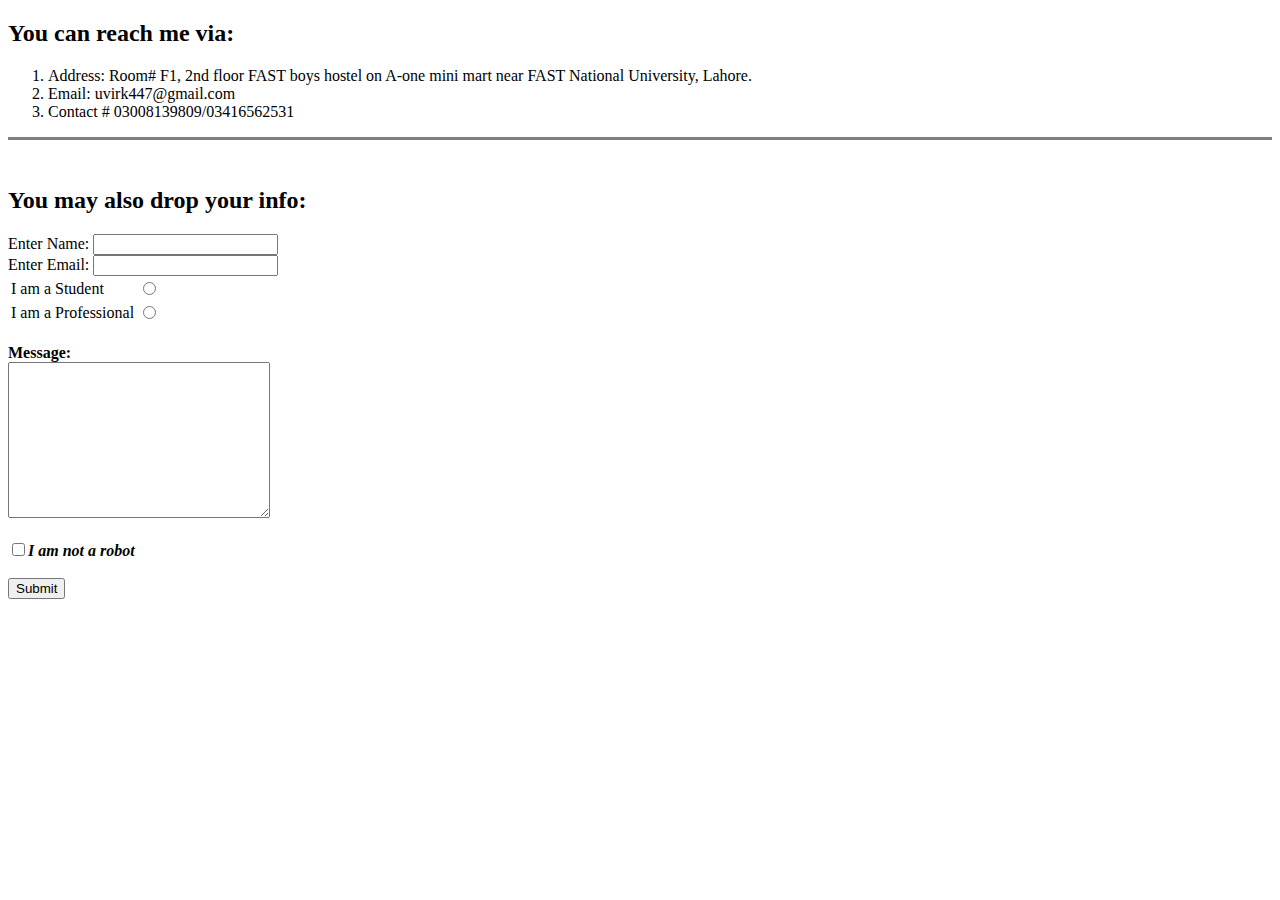
==== contact info.html @ d3e75f16 "Add initial CV website file (using HTML only)" ====
<!DOCTYPE html>
<html lang="en" dir="ltr">

<head>
  <meta charset="utf-8">
  <title>My Contact Info</title>
</head>

<body>
  <h2>You can reach me via:</h2>
  <ol>
    <li>Address: Room# F1, 2nd floor FAST boys hostel on A-one mini mart near
      FAST National University, Lahore. </li>
    <li>Email: uvirk447@gmail.com</li>
    <li>Contact # 03008139809/03416562531</li>
  </ol>

<hr size="3" noshade>

  <h2><br>You may also drop your info:</h2>

  <form action="mailto: l174340@lhr.nu.edu.pk" method="post" enctype="text/plain">

        <td><label for="Get name">Enter Name:</label></td>
        <td><input type="text" name="yourName" value=""><br></td>
        <td><label for="Get name">Enter Email:</label></td>
        <td><input type="email" name="yourEmail" value=""><br></td>
    <table>
    <tr>
      <td>I am a Student</td>
      <td><input type="radio" name="radioForStudentOrteacher1"></td>
    </tr>
    <tr>
      <td>I am a Professional</td>
      <td><input type="radio" name="radioForStudentOrteacher2"></td>
    </tr>
    </table>
    <br>
    <label><b>Message:</b></label>
    <br><textarea name="yourMessage" rows="10" cols="30"></textarea>
    <br>
    <br>
    <input type="checkbox" name="notARobot" value=""><strong><em>I am not a robot</em></strong>
    <br><br>
    <input type="submit" name="Submit">
  </form>



</body>

</html>
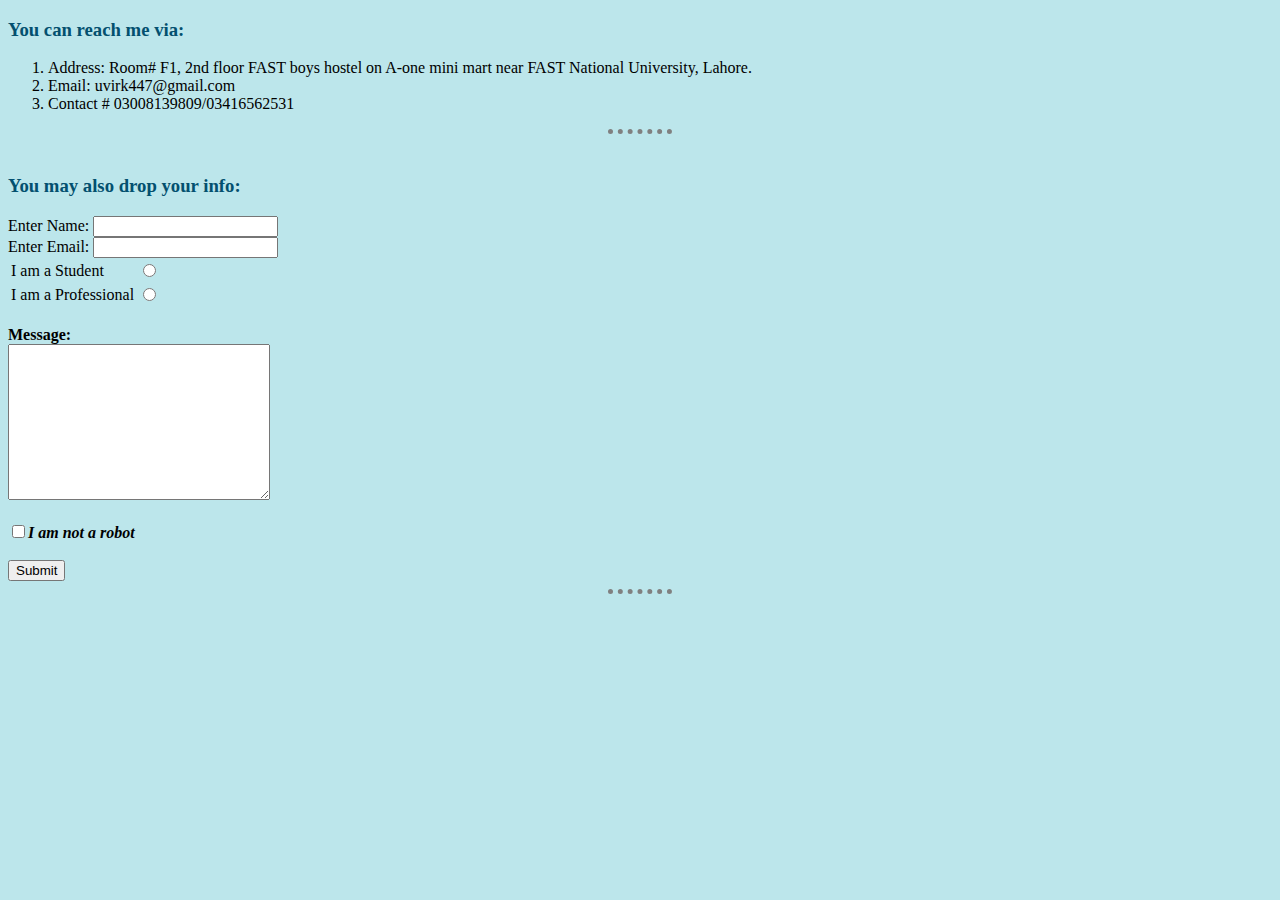
==== commit a170bd3d: "(Added CSS)" ====
--- a/contact info.html
+++ b/contact info.html
@@ -4,36 +4,37 @@
 <head>
   <meta charset="utf-8">
   <title>My Contact Info</title>
+  <link rel="stylesheet" href="css/styles.css">
 </head>
 
 <body>
-  <h2>You can reach me via:</h2>
+  <h3>You can reach me via:</h3>
   <ol>
     <li>Address: Room# F1, 2nd floor FAST boys hostel on A-one mini mart near
       FAST National University, Lahore. </li>
     <li>Email: uvirk447@gmail.com</li>
     <li>Contact # 03008139809/03416562531</li>
   </ol>
+  <hr>
 
-<hr size="3" noshade>
 
-  <h2><br>You may also drop your info:</h2>
+  <h3><br>You may also drop your info:</h3>
 
   <form action="mailto: l174340@lhr.nu.edu.pk" method="post" enctype="text/plain">
 
-        <td><label for="Get name">Enter Name:</label></td>
-        <td><input type="text" name="yourName" value=""><br></td>
-        <td><label for="Get name">Enter Email:</label></td>
-        <td><input type="email" name="yourEmail" value=""><br></td>
+    <td><label for="Get name">Enter Name:</label></td>
+    <td><input type="text" name="yourName" value=""><br></td>
+    <td><label for="Get name">Enter Email:</label></td>
+    <td><input type="email" name="yourEmail" value=""><br></td>
     <table>
-    <tr>
-      <td>I am a Student</td>
-      <td><input type="radio" name="radioForStudentOrteacher1"></td>
-    </tr>
-    <tr>
-      <td>I am a Professional</td>
-      <td><input type="radio" name="radioForStudentOrteacher2"></td>
-    </tr>
+      <tr>
+        <td>I am a Student</td>
+        <td><input type="radio" name="radioForStudentOrteacher1"></td>
+      </tr>
+      <tr>
+        <td>I am a Professional</td>
+        <td><input type="radio" name="radioForStudentOrteacher2"></td>
+      </tr>
     </table>
     <br>
     <label><b>Message:</b></label>
@@ -45,6 +46,7 @@
     <input type="submit" name="Submit">
   </form>
 
+  <hr>
 
 
 </body>
--- a/css/styles.css
+++ b/css/styles.css
@@ -0,0 +1,30 @@
+
+
+body {
+  background-color: #bce6eb;
+}
+
+hr {
+  border-style: none;
+  border-top-style: dotted;
+  border-color: grey;
+  border-width: 5px;
+  width: 5%;
+}
+
+h1 {
+color: #03506f;
+}
+
+h3 {
+color: #03506f;
+}
+
+th {
+  color: #03506f;
+}
+
+a:hover {
+  color: red;
+
+}
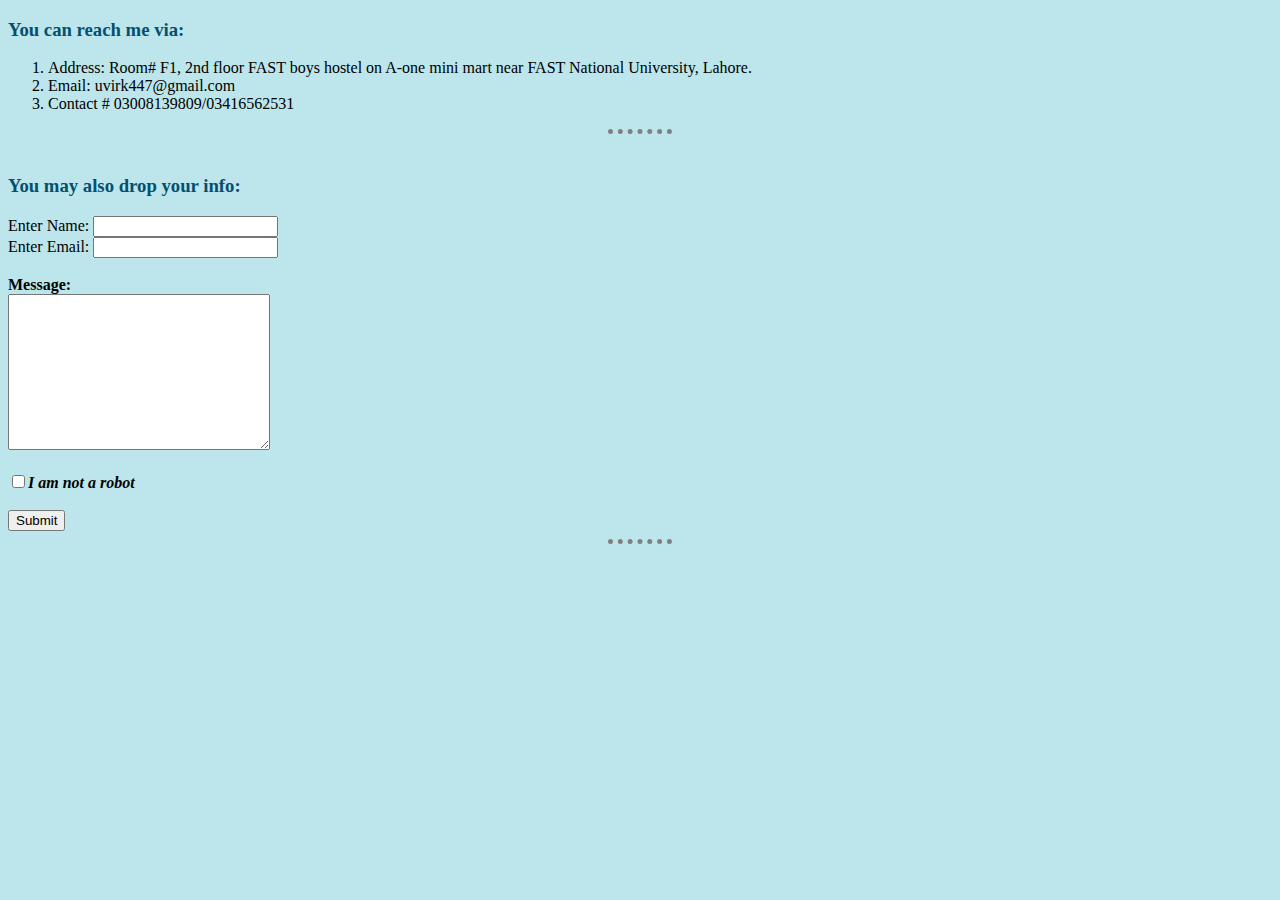
==== commit 0474a1cb: "Update contact info.html" ====
--- a/contact info.html
+++ b/contact info.html
@@ -26,16 +26,6 @@
     <td><input type="text" name="yourName" value=""><br></td>
     <td><label for="Get name">Enter Email:</label></td>
     <td><input type="email" name="yourEmail" value=""><br></td>
-    <table>
-      <tr>
-        <td>I am a Student</td>
-        <td><input type="radio" name="radioForStudentOrteacher1"></td>
-      </tr>
-      <tr>
-        <td>I am a Professional</td>
-        <td><input type="radio" name="radioForStudentOrteacher2"></td>
-      </tr>
-    </table>
     <br>
     <label><b>Message:</b></label>
     <br><textarea name="yourMessage" rows="10" cols="30"></textarea>
